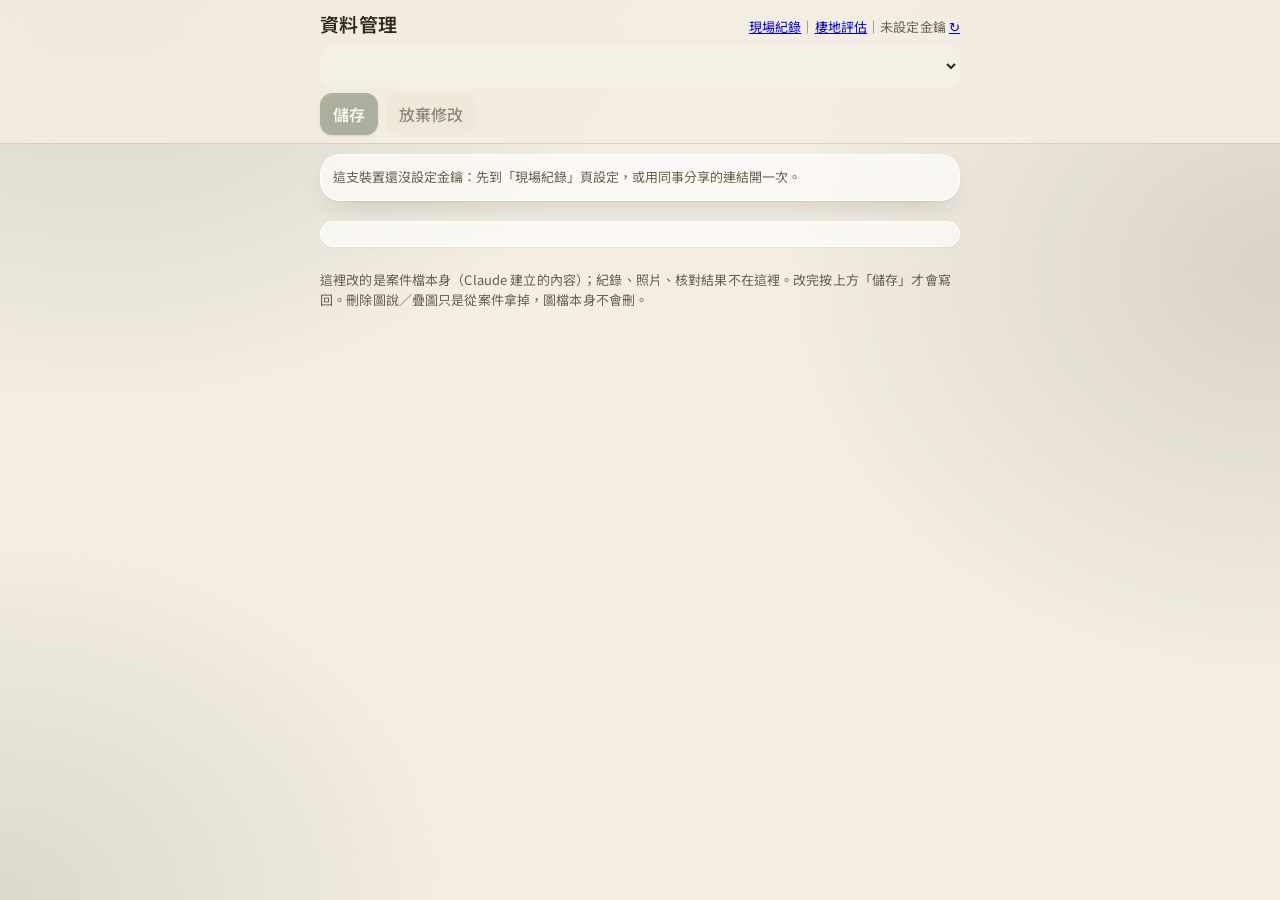
==== admin.html @ e6177ca2 "update admin.html Co-Authored-By: Claude Sonnet 5.5 <noreply@anthropic.com>" ====
<!doctype html>
<html lang="zh-Hant">
<head>
<meta charset="utf-8">
<meta name="viewport" content="width=device-width,initial-scale=1">
<link rel="icon" href="icon-field.png">
<title>資料管理</title>
<link rel="preconnect" href="https://fonts.googleapis.com"><link rel="preconnect" href="https://fonts.gstatic.com" crossorigin><link rel="stylesheet" href="https://fonts.googleapis.com/css2?family=Noto+Sans+TC:wght@400;500;600;700&display=swap">
<script src="shared.js"></script>
<style>
/* 資料管理（後台）：直接編輯案件檔 cases/<id>.json 裡 Claude 自動建立的內容（基本資料、核對清單、樁號、工區點、圖說、疊圖）。
   版面元件照抄 index.html，外觀由 shared.css 統一 */
body{margin:0;background:var(--bg);color:var(--fg);font-family:var(--font);font-size:16px;line-height:1.5}
[hidden]{display:none!important}
.pagehead{position:sticky;top:0;z-index:30;background:var(--bg);border-bottom:1px solid var(--line);padding:10px 16px 8px;display:flex;flex-direction:column;gap:6px}
.pagehead>*{width:100%;max-width:640px;margin-inline:auto;box-sizing:border-box}
.wrap{max-width:640px;margin:0 auto;padding:10px 16px 48px;display:flex;flex-direction:column;gap:10px}
h1{font-size:20px;margin:0;letter-spacing:.02em}
.top{display:flex;align-items:baseline;justify-content:space-between;gap:8px}
.status{font-size:13px;color:var(--muted)}
.panel{background:var(--surface);border:1px solid var(--line);border-radius:10px;padding:12px;display:flex;flex-direction:column;gap:10px}
.lbl{font-size:13px;color:var(--muted);display:block;margin-bottom:2px}
select,input[type=text],input[type=number],input[type=password],textarea{width:100%;box-sizing:border-box;font:inherit;color:var(--fg);background:var(--bg);border:1px solid var(--line);border-radius:8px;padding:7px 10px}
textarea{min-height:0;resize:vertical}
button{font:inherit;border-radius:8px;border:1px solid var(--line);background:var(--surface);color:var(--fg);padding:8px 12px;cursor:pointer}
button.primary{background:var(--accent);color:var(--accent-fg);border-color:var(--accent);font-weight:600}
button.danger{color:var(--danger)}
button:disabled{opacity:.5}
.mini{font-size:13px;padding:4px 9px}
.row{display:flex;gap:8px;align-items:center}.row>*{min-width:0}.grow{flex:1}
.tabs{display:flex;gap:6px;flex-wrap:wrap}
.tab{padding:5px 12px;font-size:14px;border-radius:999px}
.tab.on{background:var(--accent);color:var(--accent-fg);border-color:var(--accent);font-weight:600}
.hint{font-size:13px;color:var(--muted)}
.item{border:1px solid var(--hair);border-radius:12px;padding:8px;display:flex;flex-direction:column;gap:6px;background:var(--glass)}
.item.del{opacity:.45}
.item .row select{width:auto}
.f2{display:grid;grid-template-columns:1fr 1fr;gap:6px}
.kv{display:grid;grid-template-columns:5.5em 1fr;gap:6px 8px;align-items:center}
.kv label{font-size:14px;color:var(--muted)}
.mv{display:flex;gap:2px;margin-left:auto}.mv button{padding:2px 8px;font-size:13px}
.stk{display:grid;grid-template-columns:4.2em 7.5em 1fr auto;gap:4px 6px;align-items:center;font-size:14px}
.stk input{padding:4px 7px;font-size:14px}
.stk .h{font-size:12px;color:var(--muted)}
.dirty{color:var(--warn);font-weight:600}
#saveBar{display:flex;gap:8px;align-items:center}
</style>
<link rel="stylesheet" href="shared.css">
</head>
<body>
<div class="pagehead">
  <div class="top"><h1>資料管理</h1><span class="status"><a href="index.html">現場紀錄</a>｜<a href="habitat.html">棲地評估</a>｜<span id="conn">連線中…</span> <a href="#" id="reloadBtn">↻</a></span></div>
  <div class="row"><select id="caseSel" class="grow"></select></div>
  <div id="saveBar"><button type="button" class="primary" id="saveBtn" disabled>儲存</button><button type="button" id="undoBtn" disabled>放棄修改</button><span class="hint" id="saveMsg"></span></div>
</div>
<div class="wrap">
  <div class="panel" id="tokBox" hidden><span class="lbl">這支裝置還沒設定金鑰：先到「現場紀錄」頁設定，或用同事分享的連結開一次。</span></div>
  <div class="tabs" id="tabs"></div>
  <div class="panel" id="body"></div>
  <p class="hint">這裡改的是案件檔本身（Claude 建立的內容）；紀錄、照片、核對結果不在這裡。改完按上方「儲存」才會寫回。刪除圖說／疊圖只是從案件拿掉，圖檔本身不會刪。</p>
</div>
<script>
const $=id=>document.getElementById(id);
function lsGet(k){try{return localStorage.getItem(k)||""}catch(e){return ""}}
function lsSet(k,v){try{localStorage.setItem(k,v)}catch(e){}}
const el=(t,p={},...k)=>{const e=document.createElement(t);Object.assign(e,p);e.append(...k);return e};
const clone=o=>JSON.parse(JSON.stringify(o));

/* ---------- GitHub（同 index.html 的讀寫方式：讀最新＋sha，寫回時帶 sha） ---------- */
const GH_OWNER=/\.github\.io$/.test(location.hostname)?location.hostname.split(".")[0]:"tw0428";
const GH_API=`https://api.github.com/repos/${GH_OWNER}/eco-field-data/contents/`;
const ghToken=lsGet("gh-token");
async function gh(path,opt={}){
  const r=await fetch(GH_API+path.split("/").map(encodeURIComponent).join("/"),{cache:"no-store",...opt,
    headers:{Authorization:"Bearer "+ghToken,Accept:"application/vnd.github+json","X-GitHub-Api-Version":"2022-11-28",...(opt.headers||{})}});
  if(r.status===404)return null;if(!r.ok){const e=new Error("GitHub "+r.status);e.code=r.status;throw e}return r;
}
const b64e=s=>{const b=new TextEncoder().encode(s);let x="";for(let i=0;i<b.length;i+=0x8000)x+=String.fromCharCode(...b.subarray(i,i+0x8000));return btoa(x)};
const b64d=s=>new TextDecoder().decode(Uint8Array.from(atob(s.replace(/\n/g,"")),c=>c.charCodeAt(0)));
async function getJson(path){const r=await gh(path);if(!r)return {data:null,sha:null};const j=await r.json();return {data:JSON.parse(b64d(j.content)),sha:j.sha}}
async function putJson(path,data,sha){return gh(path,{method:"PUT",body:JSON.stringify({message:"admin "+path,content:b64e(JSON.stringify(data,null,1)),...(sha?{sha}:{})})})}

/* ---------- 狀態：cases＝全部案件（給選單與工區）；doc＝編輯中的副本；orig＝載入時的原樣（存檔時只寫有改的欄位） ---------- */
let cases=[],curCase="",doc=null,orig=null,tab=lsGet("eco-admin-tab")||"checks";
const KEYS=["name","group","zone","area","plan","planTab","stage","checks","stakes","sites","plans","overlays"];
const SHARED=["stakes","plans","overlays"]; // 多工區案：每份文件地圖內容相同
// 空字串、空陣列＝沒有（畫面打開某分頁會先建空陣列，不算修改）
const norm=v=>v==null||v===""||(Array.isArray(v)&&!v.length)?null:v;
const same=(a,b)=>JSON.stringify(norm(a))===JSON.stringify(norm(b));
const dirtyKeys=()=>doc?KEYS.filter(k=>!same(doc[k],orig[k])):[];
function markDirty(){const d=dirtyKeys();$("saveBtn").disabled=!d.length;$("undoBtn").disabled=!d.length;
  $("saveMsg").className=d.length?"hint dirty":"hint";$("saveMsg").textContent=d.length?"有未儲存的修改":""}
window.addEventListener("beforeunload",e=>{if(dirtyKeys().length){e.preventDefault();e.returnValue=""}});

async function loadCases(){
  $("conn").textContent="讀取中…";
  const r=await gh("cases");const list=r?await r.json():[];
  const all=await Promise.all(list.filter(f=>f.name.endsWith(".json")).map(async f=>{const {data}=await getJson("cases/"+f.name);return data?{...data,id:f.name.slice(0,-5)}:null}));
  cases=all.filter(Boolean).sort((a,b)=>(a.createdAt||0)-(b.createdAt||0));
  $("conn").textContent="已連線";
}
function fillSel(){
  const s=$("caseSel");s.innerHTML="";
  const live=cases.filter(c=>!c.trashedAt),tr=cases.filter(c=>c.trashedAt);
  live.forEach(c=>s.appendChild(el("option",{value:c.id,textContent:c.name||c.id})));
  if(tr.length){const g=el("optgroup",{label:"垃圾桶"});tr.forEach(c=>g.appendChild(el("option",{value:c.id,textContent:c.name||c.id})));s.appendChild(g)}
  if(!cases.some(c=>c.id===curCase))curCase=(cases.find(c=>c.id===lsGet("eco-case"))||live[0]||{}).id||"";
  s.value=curCase;
}
async function openCase(id){
  curCase=id;if(!id){doc=orig=null;render();return}
  $("conn").textContent="讀取中…";
  const {data}=await getJson("cases/"+id+".json");orig=clone(data||{});doc=clone(orig);
  const i=cases.findIndex(c=>c.id===id);if(i>=0)cases[i]={...orig,id};
  $("conn").textContent="已連線";render();markDirty();
}

/* ---------- 存檔：讀最新版；有改的欄位若在別處也被改過（手機App）就停下，避免互蓋 ---------- */
async function save(){
  const d=dirtyKeys();if(!d.length)return;
  const b=$("saveBtn");b.disabled=true;$("saveMsg").textContent="儲存中…";
  try{
    const {data:cur,sha}=await getJson("cases/"+curCase+".json");if(!cur)throw new Error("案件檔不見了");
    const clash=d.filter(k=>!same(cur[k],orig[k]));
    if(clash.length){$("saveMsg").className="hint dirty";$("saveMsg").textContent=`「${clash.map(lab).join("、")}」剛在別處被改過（可能是手機App）。先按「放棄修改」重新載入再改，避免蓋掉。`;b.disabled=false;return}
    const next={...cur};d.forEach(k=>{if(norm(doc[k])==null)delete next[k];else next[k]=doc[k]});
    await putJson("cases/"+curCase+".json",next,sha);
    // 同案其他工區：樁號、圖說、疊圖一起改（勾選時）
    const sync=$("syncChk")&&$("syncChk").checked?d.filter(k=>SHARED.includes(k)):[];
    let n=0;for(const m of mates().filter(c=>c.id!==curCase)){if(!sync.length)break;
      const {data:o,sha:s}=await getJson("cases/"+m.id+".json");if(!o)continue;const nx={...o};sync.forEach(k=>{nx[k]=doc[k]});await putJson("cases/"+m.id+".json",nx,s);n++}
    orig=clone(next);doc=clone(next);const i=cases.findIndex(c=>c.id===curCase);if(i>=0)cases[i]={...next,id:curCase};
    if(d.includes("name"))fillSel();
    render();markDirty();$("saveMsg").textContent="已儲存"+(n?`（同步 ${n} 個工區）`:"")+"。回現場紀錄按 ↻ 會看到。";
  }catch(e){$("saveMsg").className="hint dirty";$("saveMsg").textContent="儲存失敗（"+(e.code||e.message)+"），修改還在畫面上，再按一次。";b.disabled=false}
}
function mates(){const c=cases.find(x=>x.id===curCase);if(!c||!c.group)return [];return cases.filter(x=>x.group===c.group&&!x.trashedAt)}

/* ---------- 畫面 ---------- */
const TABS=[["basic","基本資料"],["checks","核對清單"],["stakes","樁號"],["sites","工區點"],["plans","圖說"],["overlays","疊圖"]];
const lab=k=>({name:"案名",group:"群組",zone:"工區",area:"地區",plan:"計畫編號",planTab:"總表分頁",stage:"階段",checks:"核對清單",stakes:"樁號",sites:"工區點",plans:"圖說",overlays:"疊圖"})[k]||k;
const PHASES=[["report","提審意見（設計階段核對）"],["design","設計意見（開工前／施工核對）"],["start","開工意見（施工核對）"],["propose","預計提出意見"],["improve","改善意見"]];
const STAGES=["","提報","設計","開工前","施工中","完工"];
const ABCD=[["","—"],["A","A 迴避"],["B","B 縮小"],["C","C 減輕"],["D","D 補償"]];
function render(){
  const t=$("tabs");t.innerHTML="";
  TABS.forEach(([k,l])=>{const n=doc&&Array.isArray(doc[k])?`（${doc[k].length}）`:"";
    const b=el("button",{type:"button",className:"tab"+(tab===k?" on":""),textContent:l+n});b.onclick=()=>{tab=k;lsSet("eco-admin-tab",k);render()};t.appendChild(b)});
  const B=$("body");B.innerHTML="";if(!doc){B.textContent="沒有案件";return}
  if(SHARED.includes(tab)&&mates().length>1){const w=el("label",{className:"hint"});const cb=el("input",{type:"checkbox",id:"syncChk",checked:lsGet("eco-admin-sync")!=="0"});
    cb.onchange=()=>lsSet("eco-admin-sync",cb.checked?"1":"0");w.append(cb,` 樁號、圖說、疊圖的修改同步到同案其他 ${mates().length-1} 個工區（各工區共用同一張地圖）`);B.appendChild(w)}
  ({basic,checks,stakes,sites,plans,overlays})[tab](B);
}
const inp=(v,on,ph="")=>{const i=el("input",{type:"text",value:v??"",placeholder:ph});i.oninput=()=>{on(i.value);markDirty()};return i};
const area=(v,on,ph="")=>{const t=el("textarea",{value:v??"",placeholder:ph,rows:2});const fit=()=>{t.style.height="auto";t.style.height=t.scrollHeight+2+"px"};t.oninput=()=>{on(t.value);fit();markDirty()};requestAnimationFrame(fit);return t};
const sel=(opts,v,on)=>{const s=el("select");opts.forEach(([k,l])=>s.appendChild(el("option",{value:k,textContent:l})));s.value=v||"";s.onchange=()=>{on(s.value);markDirty()};return s};
// 陣列項目共用的 ▲▼／刪除
function mvDel(arr,i,after){const w=el("span",{className:"mv"});
  const mk=(t,f,en=true)=>{const b=el("button",{type:"button",textContent:t,disabled:!en});b.onclick=()=>{f();markDirty();render()};w.appendChild(b)};
  mk("▲",()=>{[arr[i-1],arr[i]]=[arr[i],arr[i-1]]},i>0);mk("▼",()=>{[arr[i+1],arr[i]]=[arr[i],arr[i+1]]},i<arr.length-1);
  const d=el("button",{type:"button",className:"danger",textContent:"刪除"});
  d.onclick=()=>{if(d.dataset.a!=="1"){d.dataset.a="1";d.textContent="再按一次";setTimeout(()=>{d.dataset.a="";d.textContent="刪除"},3000);return}arr.splice(i,1);if(after)after();markDirty();render()};
  w.appendChild(d);return w}

function basic(B){
  const g=el("div",{className:"kv"});
  [["name","案名"],["group","群組（工程全名）"],["zone","工區"],["area","地區"],["plan","計畫編號"],["planTab","總表分頁"]].forEach(([k,l])=>{g.append(el("label",{textContent:l}),inp(doc[k],v=>{doc[k]=v.trim()?v:undefined}))});
  g.append(el("label",{textContent:"階段"}),sel(STAGES.map(s=>[s,s||"（未設定）"]),doc.stage,v=>{doc.stage=v||undefined}));
  B.append(g,el("p",{className:"hint",textContent:"多工區案：「群組」相同的會合併成一案，「工區」是切換鈕上的名稱。改案名請保留「（工區X）」結尾。"}));
}
function checks(B){
  const a=doc.checks=doc.checks||[];
  const groups=[...new Set(a.map(i=>i.group).filter(Boolean))],dl=el("datalist",{id:"grpList"});groups.forEach(g=>dl.appendChild(el("option",{value:g})));B.appendChild(dl);
  B.appendChild(el("p",{className:"hint",textContent:"分類可直接打新名稱；同名的會排在一起（依第一次出現的位置）。階段決定在App哪個階段出現。"}));
  a.forEach((it,i)=>{const c=el("div",{className:"item"});
    const r1=el("div",{className:"row"});
    r1.append(sel(PHASES,it.phase,v=>{it.phase=v}),sel(ABCD,it.abcd,v=>{it.abcd=v}),mvDel(a,i));
    const g=inp(it.group,v=>{if(v.trim())it.group=v.trim();else delete it.group},"分類（空白＝其他）");g.setAttribute("list","grpList");
    const f2=el("div",{className:"f2"});f2.append(inp(it.stake,v=>{it.stake=v},"樁號"),inp(it.src,v=>{it.src=v},"來源（例：開工表11-3）"));
    c.append(r1,g,area(it.text,v=>{it.text=v},"內容"),f2);
    if(it.fig!=null)c.append(inp(it.fig,v=>{it.fig=v},"圖面現況"));
    B.appendChild(c)});
  const ad=el("button",{type:"button",textContent:"＋新增一項"});
  ad.onclick=()=>{a.push({id:"u"+Date.now().toString(36),abcd:"",text:"",stake:"",src:"",phase:(a[a.length-1]||{}).phase||"design",...(groups.length?{group:(a[a.length-1]||{}).group}:{})});markDirty();render();
    requestAnimationFrame(()=>{const t=[...B.querySelectorAll("textarea")].pop();if(t){t.scrollIntoView({block:"center"});t.focus()}})};
  B.appendChild(ad);
}
function stakes(B){
  const a=doc.stakes=doc.stakes||[];
  B.appendChild(el("p",{className:"hint",textContent:"座標與樁號數值由設計圖算出，這裡只改路線名與註記（構造物名稱），或刪掉不要的點。"}));
  const g=el("div",{className:"stk"});["路線","樁號","註記",""].forEach(h=>g.appendChild(el("span",{className:"h",textContent:h})));
  a.forEach((s,i)=>{const d=el("button",{type:"button",className:"mini danger",textContent:"✕"});
    d.onclick=()=>{a.splice(i,1);markDirty();render()};
    g.append(inp(s.r,v=>{if(v.trim())s.r=v.trim();else delete s.r}),el("span",{textContent:s.label||s.st}),inp(s.note,v=>{s.note=v}),d)});
  B.appendChild(g);
}
function sites(B){
  const a=doc.sites=doc.sites||[];if(!a.length){B.appendChild(el("p",{className:"hint",textContent:"這案沒有工區點（沒有樁號的工程才用）。"}));return}
  a.forEach((s,i)=>{const c=el("div",{className:"item"});
    c.append(el("div",{className:"row"},inp(s.label,v=>{s.label=v},"名稱"),mvDel(a,i)),inp(s.note,v=>{s.note=v},"註記"),
      area((s.parts||[]).join("、"),v=>{s.parts=v.split(/[、\n]/).map(x=>x.trim()).filter(Boolean)},"樁號欄下拉的構造物，用「、」隔開"));
    B.appendChild(c)});
}
function plans(B){
  const a=doc.plans=doc.plans||[];if(!a.length){B.appendChild(el("p",{className:"hint",textContent:"沒有圖說。"}));return}
  a.forEach((p,i)=>{const c=el("div",{className:"item"});c.append(el("div",{className:"row"},inp(p.title,v=>{p.title=v},"標題"),mvDel(a,i)));B.appendChild(c)});
}
function overlays(B){
  const a=doc.overlays=doc.overlays||[];if(!a.length){B.appendChild(el("p",{className:"hint",textContent:"沒有疊圖。"}));return}
  a.forEach((p,i)=>{const c=el("div",{className:"item"});c.append(el("div",{className:"row"},inp(p.title,v=>{p.title=v},"標題"),mvDel(a,i)));B.appendChild(c)});
}

/* ---------- 啟動 ---------- */
$("caseSel").onchange=async e=>{if(dirtyKeys().length&&!confirm("這案有未儲存的修改，要放棄嗎？")){e.target.value=curCase;return}await openCase(e.target.value)};
$("saveBtn").onclick=save;
$("undoBtn").onclick=()=>{if(confirm("放棄這案所有未儲存的修改？"))openCase(curCase)};
$("reloadBtn").onclick=async e=>{e.preventDefault();if(dirtyKeys().length&&!confirm("有未儲存的修改，重新載入會放棄，確定？"))return;if(await appUpd()){location.reload();return}start()};
async function start(){
  if(!ghToken){$("tokBox").hidden=false;$("conn").textContent="未設定金鑰";return}
  try{await loadCases();fillSel();if(!$("caseSel").classList.contains("wsrc"))$("caseSel").after(wrapSelect($("caseSel"),1));await openCase(curCase)}
  catch(e){$("conn").textContent="讀取失敗（"+(e.code||e.message)+"）"}
}
let started=false;document.addEventListener("DOMContentLoaded",()=>{if(!started){started=true;start()}});
</script>
</body>
</html>
---- shared.css ----
/* 現場紀錄(index.html)與棲地評估(habitat.html)共用的外觀：兩頁都只引用這一份，改這裡兩頁一起變。
   頁面各自的版面（欄位、卡片內容排列）留在各自的檔案裡。 */
:root{--eco-ver:"370711ca0e"} /* 版本章：deploy.ps1 依內容自動更新，不要手改（↻ 靠它判斷有沒有新版） */

/* ===== 設計變數（唯一一份）：色票取自大地色系；階段色 提報＝灰藍青、設計＝赤陶褐、施工＝苔綠 ===== */
:root{
  --font:"Noto Sans TC","PingFang TC","Microsoft JhengHei",system-ui,sans-serif;
  --mono:ui-monospace,"SFMono-Regular",Consolas,monospace;
  --bg:#f3ede3;--surface:#fdfbf7;--fg:#2d291d;--muted:#675f4f;--line:#d9d0c0;
  --accent:#657359;--accent-fg:#ffffff;--haze:#d7c9be;
  --field:#f5f0e6;--tone:#ebe3d4;--hair:rgba(45,41,29,.14);
  --warn:#9a5b12;--warn-soft:#f6ead8;--danger:#a33a2c;--good:#5f7551;--mid:#9e8d3d;
  --stg-a:#40798c;--stg-b:#8a5640;--stg-c:var(--accent);
  --r-ctl:12px;--r-card:20px;--r-sheet:26px;
  --glass:rgba(255,255,255,.66);--glass-edge:rgba(255,255,255,.8);
  --sh1:0 1px 2px rgba(18,36,28,.10),0 0 0 .5px rgba(18,36,28,.04);--sh2:0 8px 28px rgba(18,36,28,.22);
  --sh-card:0 1px 2px rgba(45,41,29,.06),0 12px 30px -14px rgba(45,41,29,.28)}
@media (prefers-color-scheme: dark){:root:not([data-theme="light"]){--bg:#1a1812;--surface:#25221a;--fg:#ece4d6;--muted:#aaa28f;--line:#3d382b;--accent:#9fb08f;--accent-fg:#0f1712;--field:#1c1a14;--tone:#37332a;--haze:#2b3022;--hair:rgba(255,255,255,.10);--warn:#e2a95a;--warn-soft:#3a2e1d;--danger:#ec8576;--good:#6fb592;--mid:#d8c65a;--stg-a:#86b3c2;--stg-b:#d09a84;--glass:rgba(44,40,30,.78);--glass-edge:rgba(255,255,255,.10);--sh1:0 1px 2px rgba(0,0,0,.45);--sh2:0 8px 28px rgba(0,0,0,.6);--sh-card:0 1px 2px rgba(0,0,0,.5),0 12px 30px -14px rgba(0,0,0,.7);color-scheme:dark}}
:root[data-theme="dark"]{--bg:#1a1812;--surface:#25221a;--fg:#ece4d6;--muted:#aaa28f;--line:#3d382b;--accent:#9fb08f;--accent-fg:#0f1712;--field:#1c1a14;--tone:#37332a;--haze:#2b3022;--hair:rgba(255,255,255,.10);--warn:#e2a95a;--warn-soft:#3a2e1d;--danger:#ec8576;--good:#6fb592;--mid:#d8c65a;--stg-a:#86b3c2;--stg-b:#d09a84;--glass:rgba(44,40,30,.78);--glass-edge:rgba(255,255,255,.10);--sh1:0 1px 2px rgba(0,0,0,.45);--sh2:0 8px 28px rgba(0,0,0,.6);--sh-card:0 1px 2px rgba(0,0,0,.5),0 12px 30px -14px rgba(0,0,0,.7);color-scheme:dark}
/* 在 body 上才算：頁面主色（--accent，提報藍／設計褐／野溪藍／坡地棕）一換，淡底跟著換；
   棲地評估舊名稱（--card --ink --mute --acc …）也從這裡對應到新名稱，所以那頁換主色只要改 --accent */
body{--soft:color-mix(in srgb,var(--accent) 13%,var(--surface));
  --card:var(--surface);--ink:var(--fg);--mute:var(--muted);--acc:var(--accent);--accfg:var(--accent-fg);--accbg:var(--soft);--warnbg:var(--warn-soft);--bad:var(--danger)}

/* ===== 線條圖示（<i class="ic ic-名稱">，顏色吃文字色） ===== */
.ic{display:inline-block;width:1.12em;height:1.12em;vertical-align:-.2em;margin-right:.32em;background:currentColor;-webkit-mask:var(--i) center/contain no-repeat;mask:var(--i) center/contain no-repeat;flex:none}
.ic:only-child{margin-right:0}
.ic-cam{--i:url("data:image/svg+xml,<svg xmlns='http://www.w3.org/2000/svg' viewBox='0 0 24 24' fill='none' stroke='black' stroke-width='2' stroke-linecap='round' stroke-linejoin='round'><path d='M14.5 4h-5L7 7H4a2 2 0 0 0-2 2v9a2 2 0 0 0 2 2h16a2 2 0 0 0 2-2V9a2 2 0 0 0-2-2h-3z'/><circle cx='12' cy='13' r='3.2'/></svg>")}
.ic-pin{--i:url("data:image/svg+xml,<svg xmlns='http://www.w3.org/2000/svg' viewBox='0 0 24 24' fill='none' stroke='black' stroke-width='2' stroke-linecap='round' stroke-linejoin='round'><path d='M20 10c0 6-8 12-8 12s-8-6-8-12a8 8 0 0 1 16 0z'/><circle cx='12' cy='10' r='3'/></svg>")}
.ic-file{--i:url("data:image/svg+xml,<svg xmlns='http://www.w3.org/2000/svg' viewBox='0 0 24 24' fill='none' stroke='black' stroke-width='2' stroke-linecap='round' stroke-linejoin='round'><path d='M14.5 2H6a2 2 0 0 0-2 2v16a2 2 0 0 0 2 2h12a2 2 0 0 0 2-2V7.5z'/><path d='M14 2v6h6M8 13h8M8 17h8'/></svg>")}
.ic-up{--i:url("data:image/svg+xml,<svg xmlns='http://www.w3.org/2000/svg' viewBox='0 0 24 24' fill='none' stroke='black' stroke-width='2' stroke-linecap='round' stroke-linejoin='round'><path d='M21 15v4a2 2 0 0 1-2 2H5a2 2 0 0 1-2-2v-4'/><path d='M17 8l-5-5-5 5M12 3v12'/></svg>")}
.ic-down{--i:url("data:image/svg+xml,<svg xmlns='http://www.w3.org/2000/svg' viewBox='0 0 24 24' fill='none' stroke='black' stroke-width='2' stroke-linecap='round' stroke-linejoin='round'><path d='M21 15v4a2 2 0 0 1-2 2H5a2 2 0 0 1-2-2v-4'/><path d='M7 10l5 5 5-5M12 15V3'/></svg>")}
.ic-img{--i:url("data:image/svg+xml,<svg xmlns='http://www.w3.org/2000/svg' viewBox='0 0 24 24' fill='none' stroke='black' stroke-width='2' stroke-linecap='round' stroke-linejoin='round'><rect x='3' y='3' width='18' height='18' rx='2'/><circle cx='9' cy='9' r='2'/><path d='M21 15l-3.1-3.1a2 2 0 0 0-2.8 0L6 21'/></svg>")}
.ic-layers{--i:url("data:image/svg+xml,<svg xmlns='http://www.w3.org/2000/svg' viewBox='0 0 24 24' fill='none' stroke='black' stroke-width='2' stroke-linecap='round' stroke-linejoin='round'><path d='M12 2l10 5-10 5L2 7z'/><path d='M2 17l10 5 10-5M2 12l10 5 10-5'/></svg>")}
.ic-search{--i:url("data:image/svg+xml,<svg xmlns='http://www.w3.org/2000/svg' viewBox='0 0 24 24' fill='none' stroke='black' stroke-width='2' stroke-linecap='round' stroke-linejoin='round'><circle cx='11' cy='11' r='7.5'/><path d='M21 21l-4.3-4.3'/></svg>")}
.ic-save{--i:url("data:image/svg+xml,<svg xmlns='http://www.w3.org/2000/svg' viewBox='0 0 24 24' fill='none' stroke='black' stroke-width='2' stroke-linecap='round' stroke-linejoin='round'><path d='M19 21H5a2 2 0 0 1-2-2V5a2 2 0 0 1 2-2h11l5 5v11a2 2 0 0 1-2 2z'/><path d='M17 21v-8H7v8M7 3v5h8'/></svg>")}
.ic-check{--i:url("data:image/svg+xml,<svg xmlns='http://www.w3.org/2000/svg' viewBox='0 0 24 24' fill='none' stroke='black' stroke-width='2.6' stroke-linecap='round' stroke-linejoin='round'><path d='M20 6L9 17l-5-5'/></svg>")}
.ic-star{--i:url("data:image/svg+xml,<svg xmlns='http://www.w3.org/2000/svg' viewBox='0 0 24 24' fill='none' stroke='black' stroke-width='2' stroke-linecap='round' stroke-linejoin='round'><path d='M12 2.5l3 6.3 6.9.9-5 4.8 1.2 6.9L12 18l-6.1 3.4 1.2-6.9-5-4.8 6.9-.9z'/></svg>")}
.ic-starf{--i:url("data:image/svg+xml,<svg xmlns='http://www.w3.org/2000/svg' viewBox='0 0 24 24' fill='black' stroke='black' stroke-width='2' stroke-linecap='round' stroke-linejoin='round'><path d='M12 2.5l3 6.3 6.9.9-5 4.8 1.2 6.9L12 18l-6.1 3.4 1.2-6.9-5-4.8 6.9-.9z'/></svg>")}
.ic-trash{--i:url("data:image/svg+xml,<svg xmlns='http://www.w3.org/2000/svg' viewBox='0 0 24 24' fill='none' stroke='black' stroke-width='2' stroke-linecap='round' stroke-linejoin='round'><path d='M3 6h18M8 6V4a2 2 0 0 1 2-2h4a2 2 0 0 1 2 2v2M19 6l-1 14a2 2 0 0 1-2 2H8a2 2 0 0 1-2-2L5 6M10 11v6M14 11v6'/></svg>")}

/* ===== 自訂下拉（選項會換行；選單浮在畫面上不被容器裁掉）===== */
.wsel{position:relative}.wsel[hidden]{display:none}.subrow .wsel{width:auto;flex:none;max-width:100%}.subrow .wsel-btn{width:auto;max-width:100%}
.wsel-btn{width:100%;text-align:left;white-space:normal;line-height:1.4;padding:8px 30px 8px 10px;position:relative;font:inherit;color:var(--fg);background:var(--bg);border:1px solid var(--line);border-radius:8px;cursor:pointer}
.wsel-btn::after{content:"▾";position:absolute;right:10px;top:50%;transform:translateY(-50%);color:var(--muted)}
.wsel-btn.ph{color:var(--muted)}
.wsel-pop{position:fixed;z-index:70;box-sizing:border-box;overflow:auto;background:var(--surface);border:1px solid var(--line);border-radius:10px;box-shadow:0 8px 28px rgba(0,0,0,.28);padding:4px}
.wsel-grp{font-size:12px;color:var(--muted);padding:8px 10px 2px}
.wsel-it{padding:9px 10px;border-radius:6px;line-height:1.4;cursor:pointer;white-space:normal;word-break:break-word}
.wsel-it:hover{background:var(--soft)}.wsel-it.on{background:var(--soft);color:var(--accent);font-weight:600}
.wsrc{display:none!important}.subrow .wsel-btn{padding:5px 28px 5px 10px}
.wsel-btn.on{border-color:var(--accent);border-width:2px;font-weight:600}.wsel-btn.unf{border:2px solid var(--warn)}
.res .wsel{width:auto;flex:none}.res .wsel-btn{width:auto}

/* ===== 案件挑選器、工區切換列 ===== */
.pickbtn{text-align:left;white-space:nowrap;overflow:hidden;text-overflow:ellipsis;min-width:0}
.pickbtn::after{content:" ▾";color:var(--muted)}
.picker{position:fixed;inset:0;z-index:60;background:var(--bg);display:flex;flex-direction:column;padding:calc(10px + env(safe-area-inset-top,0px)) 16px 16px}
.picker .pkh{display:flex;gap:8px;margin-bottom:8px}
.picker .pkh input{flex:1}
.picker ul{list-style:none;margin:0;padding:0;overflow:auto;flex:1}
.picker li{padding:11px 4px;border-bottom:1px solid var(--line);white-space:nowrap;overflow:hidden;text-overflow:ellipsis;font-size:15px;cursor:pointer}
/* 案件選單：長名中間省略（保留結尾工區編號）、右側釘選鈕、分組切換 */
.pickbtn{white-space:normal;display:-webkit-box;-webkit-box-orient:vertical;-webkit-line-clamp:2;line-height:1.3;font-size:15px;padding-top:6px;padding-bottom:6px}
.nc{flex:none;font-size:12px;color:var(--muted,var(--mute));margin-left:4px}
.nh{flex:0 1 auto;min-width:0;overflow:hidden;text-overflow:ellipsis;white-space:nowrap}.nt{flex:none;white-space:nowrap}
.picker li:not(.grp){display:flex;align-items:center;gap:6px;padding:4px 0 4px 4px}
.pkname{flex:1;min-width:0;display:flex;padding:7px 0}
.picker .pin{flex:none;border:0;background:none;font-size:18px;padding:6px 10px;color:var(--muted,var(--mute));cursor:pointer}
.pkmode{display:flex;align-items:center;gap:8px;margin-bottom:6px;font-size:13px;color:var(--muted,var(--mute))}
.picker li.on{color:var(--accent);font-weight:600}
.picker .grp{font-size:12px;color:var(--muted);padding:8px 4px 2px;border:0;cursor:default}
.picker li.pkadd{display:flex;gap:6px;align-items:center;margin:6px 0 4px;padding:10px 12px;border:1.5px dashed var(--accent,var(--acc));border-radius:10px;color:var(--accent,var(--acc));font-weight:600;background:var(--soft,var(--accbg));cursor:pointer}
.picker li.pkadd input{flex:1;min-width:0;font-size:16px}.picker li.pkadd button{white-space:nowrap;padding:6px 10px}
.picker .trash{color:var(--danger,var(--bad));display:flex;align-items:center;font-size:13px;font-weight:600;white-space:nowrap}
.picker .trash.armed{background:var(--danger,var(--bad));color:#fff;border-radius:6px;padding:6px 8px}
.picker li.arming{background:var(--warn-soft,var(--warnbg))}
.picker li.trashgrp{cursor:pointer;color:var(--danger,var(--bad));margin-top:10px}
.picker li.trashed .pkname{opacity:.6}.picker li.trashed .restore{flex:none;font-size:13px;padding:4px 12px;margin-right:4px}
@media (pointer:fine){.picker{inset:5vh auto auto 50%;transform:translateX(-50%);width:min(560px,94vw);height:88vh;border:1px solid var(--line);border-radius:12px;box-shadow:0 10px 40px rgba(0,0,0,.3);padding-top:12px}}
.zonebar{display:flex;gap:6px;flex-wrap:wrap;margin:6px 0 2px}
.zonebar button{border:1px solid var(--line);background:var(--surface,var(--card));color:inherit;border-radius:999px;padding:5px 14px;font-size:14px;cursor:pointer}
.zonebar button[aria-pressed="true"]{background:var(--accent,var(--acc));color:var(--accent-fg,var(--accfg));border-color:var(--accent,var(--acc));font-weight:600}

/* ===== 動效 ===== */
button,.chip,.seg button,.fab,.photobtns label,.zonebar button{transition:transform .08s ease,background-color .15s ease,border-color .15s ease,box-shadow .15s ease}
button:not(:disabled):active,.fab:active,.photobtns label:active{transform:scale(.96)}
@keyframes vfade{from{opacity:0}to{opacity:1}}
@keyframes vup{from{transform:translateY(24px);opacity:0}to{transform:none;opacity:1}}
@keyframes vpop{from{transform:scale(.97);opacity:0}to{transform:none;opacity:1}}
.sheet{animation:vfade .18s ease}.sheetbody{animation:vup .22s cubic-bezier(.2,.8,.3,1)}
#recView:not([hidden]),.viewer:not([hidden]){animation:vfade .16s ease}
.picker:not([hidden]){animation:vfade .14s ease}.wsel-pop{animation:vpop .14s ease}
@media (prefers-reduced-motion:reduce){*,*::before,*::after{animation-duration:.01ms!important;transition-duration:.01ms!important}}

/* ===== 元件外觀（先後順序有意義，後面的蓋掉前面的） ===== */
select,input[type=text],input[type=number],input[type=date],input[type=password],textarea{border-radius:var(--r-ctl);border-color:color-mix(in srgb,var(--line) 70%,var(--fg))}
select:focus,input[type=text]:focus,input[type=number]:focus,input[type=date]:focus,input[type=password]:focus,textarea:focus{outline:0;border-color:var(--accent);box-shadow:0 0 0 3px color-mix(in srgb,var(--accent) 24%,transparent)}
button{border-radius:var(--r-ctl);border-color:color-mix(in srgb,var(--line) 70%,var(--fg));box-shadow:var(--sh1)}
button.danger{background:transparent;color:var(--danger);border-color:color-mix(in srgb,var(--danger) 45%,var(--line));box-shadow:none}
.seg button,.chip,.zonebar button,.mini{box-shadow:none}
.tab.on{box-shadow:0 1px 2px rgba(0,0,0,.2)}
.sheetbody,.picker,.wsel-pop{box-shadow:var(--sh2)}
.picker .pin .ic-starf{color:#d4961a}.picker .pin .ic{width:1.3em;height:1.3em}
.fab .ic{width:28px;height:28px}.wall a .zoom .ic{width:16px;height:16px;vertical-align:middle}
/* 淡灰底、少框線 */
.panel,.card,.rec,.chkgrp,.chk{border-color:var(--hair)}
select,input[type=text],input[type=number],input[type=date],input[type=password],textarea,.wsel-btn{background:var(--field);border-color:transparent}
select:focus,input[type=text]:focus,input[type=number]:focus,input[type=date]:focus,input[type=password]:focus,textarea:focus{background:var(--surface)}
button{background:var(--tone);border-color:transparent;box-shadow:none}
button.primary{box-shadow:none}
button.act.primary{background:var(--accent);box-shadow:none}
button.danger{background:transparent;border-color:transparent}
button.act{border-radius:var(--r-ctl);background:var(--tone);border-color:transparent;box-shadow:none}
button.act.danger{background:transparent;border-color:color-mix(in srgb,var(--danger) 45%,var(--line))}
.thumb button{background:var(--surface)}
.chip,.tab,.zonebar button{background:var(--tone);border-color:transparent}
.chip[aria-pressed="true"]{box-shadow:none}
.seg{border-color:var(--hair);background:var(--tone)}.seg button{background:transparent}
.chkgrp{background:var(--soft);padding:0 6px 6px;box-shadow:var(--sh1)}
.chkgroup{background:transparent;color:var(--accent);border-radius:0;border-bottom:1px solid var(--hair);margin:0 0 4px;padding:7px 4px 5px}
.chkgroup:has(.mv) button{color:var(--accent)}
.pagehead,header{box-shadow:none}
/* 字級粗細、圓角、頁首 */
body{font-variant-numeric:tabular-nums;-webkit-font-smoothing:antialiased}
h1{font-size:19px;font-weight:600;letter-spacing:.02em}
.panel h2,.card h3,.sectionhead h2{font-size:15px;font-weight:600;letter-spacing:.02em}
.pagehead,header{background:color-mix(in srgb,var(--bg) 90%,transparent);-webkit-backdrop-filter:saturate(1.5) blur(14px);backdrop-filter:saturate(1.5) blur(14px);border-bottom:1px solid var(--hair)}
button{font-weight:500}
button.primary,button.act.primary{font-weight:600;box-shadow:inset 0 1px 0 rgba(255,255,255,.14),0 1px 2px rgba(0,0,0,.22)}
.chip,.tab,.zonebar button{font-weight:500}
.pill,.badge{font-weight:600;letter-spacing:.02em}
.status,.hint,.mut,.meta{letter-spacing:.01em}
/* 毛玻璃卡片、柔霧背景 */
body::before{content:"";position:fixed;inset:0;z-index:-1;pointer-events:none;background:
  radial-gradient(60vmax 50vmax at 8% -5%,color-mix(in srgb,var(--accent) 22%,transparent),transparent 70%),
  radial-gradient(55vmax 45vmax at 100% 30%,color-mix(in srgb,var(--accent) 12%,var(--haze) 30%),transparent 70%),
  radial-gradient(50vmax 40vmax at 0% 100%,color-mix(in srgb,var(--accent) 16%,transparent),transparent 70%)}
@media (prefers-color-scheme: dark){:root:not([data-theme="light"]) body::before{opacity:.5}}:root[data-theme="dark"] body::before{opacity:.5}
.panel,.card,.rec{background:var(--glass);border:1px solid var(--glass-edge);border-radius:var(--r-card);box-shadow:var(--sh-card)}
.panel,.card{-webkit-backdrop-filter:blur(18px) saturate(1.4);backdrop-filter:blur(18px) saturate(1.4)} /* 長列表的紀錄卡不加模糊，避免手機捲動變卡 */
.rec.stg-a,.rec.stg-b,.rec.stg-c{border-left-width:4px}
.chkgrp{border-radius:var(--r-card)}.chk{border-radius:14px}
.sheetbody{background:color-mix(in srgb,var(--bg) 88%,transparent);-webkit-backdrop-filter:blur(26px) saturate(1.4);backdrop-filter:blur(26px) saturate(1.4);border-radius:var(--r-sheet) var(--r-sheet) 0 0}
.fab{box-shadow:0 8px 22px -4px color-mix(in srgb,var(--accent) 55%,transparent),inset 0 1px 0 rgba(255,255,255,.25)}
button,.tab,.chip,.photobtns label{transition:transform .22s cubic-bezier(.34,1.56,.64,1),background-color .15s ease,border-color .15s ease,box-shadow .2s ease}
button:not(:disabled):active,.photobtns label:active,.fab:active{transform:scale(.94)}
@media (hover:hover) and (pointer:fine){.panel,.card,.rec{transition:transform .2s ease,box-shadow .2s ease}.rec:hover,.panel:hover,.card:hover{transform:translateY(-1px);box-shadow:0 1px 2px rgba(45,41,29,.08),0 16px 36px -14px rgba(45,41,29,.34)}}
@keyframes vpopc{0%{transform:scale(.92)}60%{transform:scale(1.05)}100%{transform:none}}
.chip[aria-pressed="true"],.tab.on{animation:vpopc .28s ease}
/* 置頂區內所有子元素（含工區切換列）置中在 640px 內容欄；棲地評估主區同寬 */
.pagehead>.zonebar,header>.zonebar{width:100%;max-width:640px;margin:6px auto 2px;box-sizing:border-box}
main{max-width:672px}
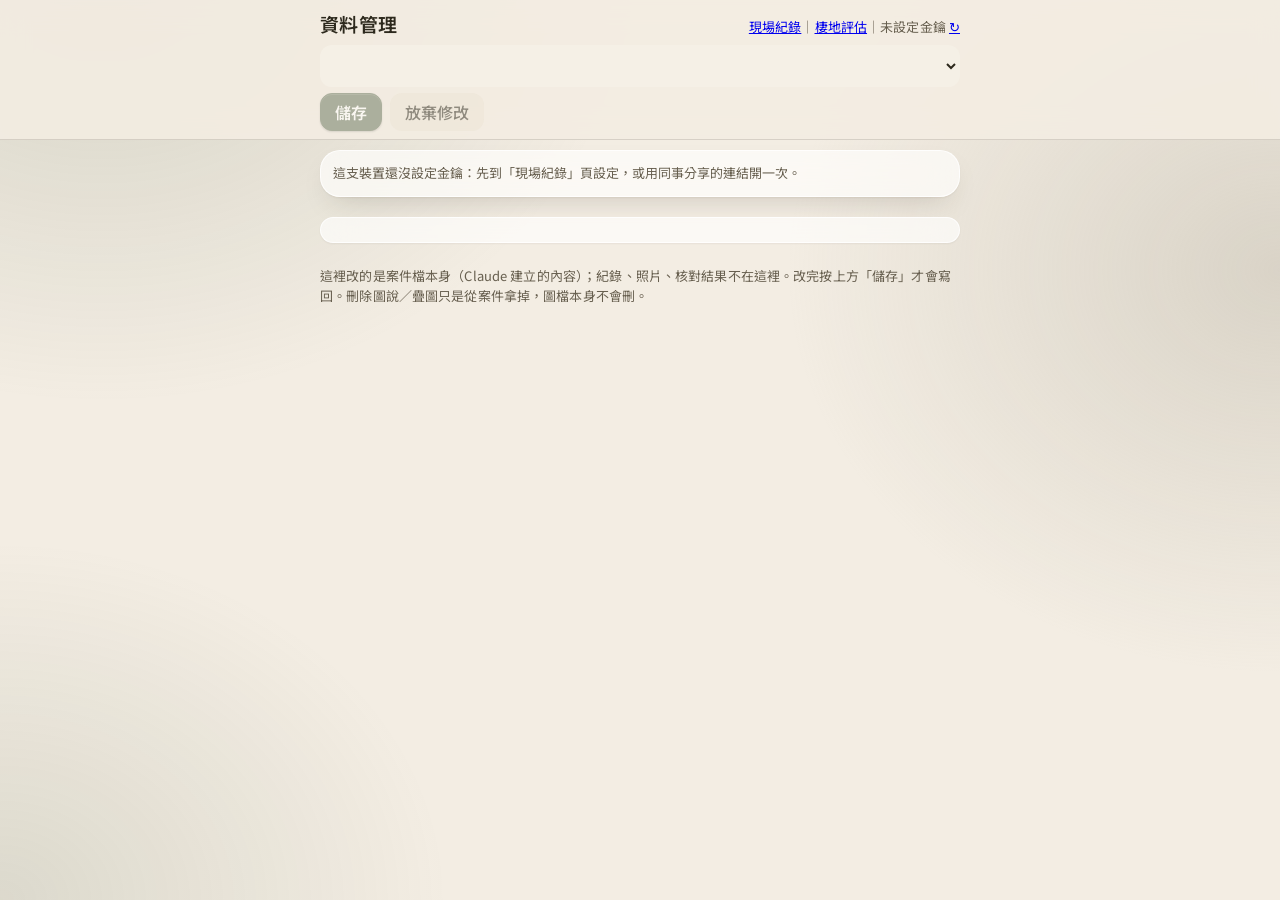
==== commit c3fd8a4e: "update admin.html Co-Authored-By: Claude Sonnet 5.5 <noreply@anthropic.com>" ====
--- a/admin.html
+++ b/admin.html
@@ -43,7 +43,9 @@
 .stk input{padding:4px 7px;font-size:14px}
 .stk .h{font-size:12px;color:var(--muted)}
 .dirty{color:var(--warn);font-weight:600}
-#saveBar{display:flex;gap:8px;align-items:center}
+#saveBar{display:flex;gap:8px;align-items:center}#saveBar button{flex:none;white-space:nowrap;padding:6px 14px}#saveBar .hint{flex:1;min-width:0;line-height:1.35}
+.item .row{flex-wrap:wrap}.item .row select:first-child{flex:1;min-width:9em}.item .row select:nth-child(2){flex:none;width:6.5em}
+.mv button{white-space:nowrap}
 </style>
 <link rel="stylesheet" href="shared.css">
 </head>
@@ -139,7 +141,7 @@
 /* ---------- 畫面 ---------- */
 const TABS=[["basic","基本資料"],["checks","核對清單"],["stakes","樁號"],["sites","工區點"],["plans","圖說"],["overlays","疊圖"]];
 const lab=k=>({name:"案名",group:"群組",zone:"工區",area:"地區",plan:"計畫編號",planTab:"總表分頁",stage:"階段",checks:"核對清單",stakes:"樁號",sites:"工區點",plans:"圖說",overlays:"疊圖"})[k]||k;
-const PHASES=[["report","提審意見（設計階段核對）"],["design","設計意見（開工前／施工核對）"],["start","開工意見（施工核對）"],["propose","預計提出意見"],["improve","改善意見"]];
+const PHASES=[["report","提審意見"],["design","設計意見"],["start","開工意見"],["propose","預計提出意見"],["improve","改善意見"]];
 const STAGES=["","提報","設計","開工前","施工中","完工"];
 const ABCD=[["","—"],["A","A 迴避"],["B","B 縮小"],["C","C 減輕"],["D","D 補償"]];
 function render(){
@@ -171,7 +173,7 @@
 function checks(B){
   const a=doc.checks=doc.checks||[];
   const groups=[...new Set(a.map(i=>i.group).filter(Boolean))],dl=el("datalist",{id:"grpList"});groups.forEach(g=>dl.appendChild(el("option",{value:g})));B.appendChild(dl);
-  B.appendChild(el("p",{className:"hint",textContent:"分類可直接打新名稱；同名的會排在一起（依第一次出現的位置）。階段決定在App哪個階段出現。"}));
+  B.appendChild(el("p",{className:"hint",textContent:"分類可直接打新名稱，同名的排在一起。意見來源決定在App哪個階段出現：提審意見→設計；設計意見→開工前、施工中、完工；開工意見→施工中、完工；預計提出意見→設計；改善意見→施工中、完工。"}));
   a.forEach((it,i)=>{const c=el("div",{className:"item"});
     const r1=el("div",{className:"row"});
     r1.append(sel(PHASES,it.phase,v=>{it.phase=v}),sel(ABCD,it.abcd,v=>{it.abcd=v}),mvDel(a,i));
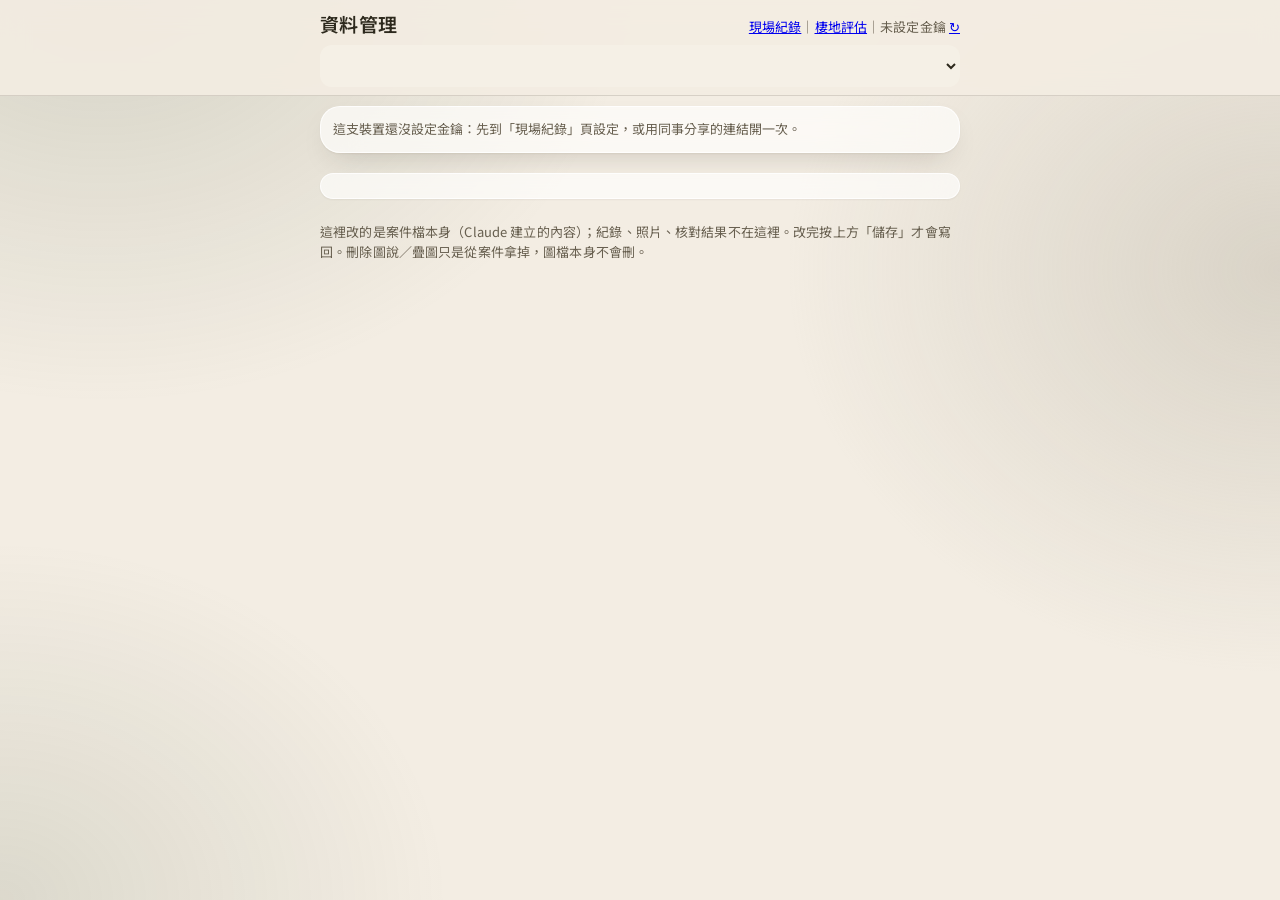
==== commit e8f2bbe8: "update admin.html Co-Authored-By: Claude Sonnet 5.5 <noreply@anthropic.com>" ====
--- a/admin.html
+++ b/admin.html
@@ -53,7 +53,7 @@
 <div class="pagehead">
   <div class="top"><h1>資料管理</h1><span class="status"><a href="index.html">現場紀錄</a>｜<a href="habitat.html">棲地評估</a>｜<span id="conn">連線中…</span> <a href="#" id="reloadBtn">↻</a></span></div>
   <div class="row"><select id="caseSel" class="grow"></select></div>
-  <div id="saveBar"><button type="button" class="primary" id="saveBtn" disabled>儲存</button><button type="button" id="undoBtn" disabled>放棄修改</button><span class="hint" id="saveMsg"></span></div>
+  <div id="saveBar" hidden><button type="button" class="primary" id="saveBtn">儲存</button><button type="button" id="undoBtn">放棄修改</button><span class="hint" id="saveMsg"></span></div>
 </div>
 <div class="wrap">
   <div class="panel" id="tokBox" hidden><span class="lbl">這支裝置還沒設定金鑰：先到「現場紀錄」頁設定，或用同事分享的連結開一次。</span></div>
@@ -90,8 +90,9 @@
 const norm=v=>v==null||v===""||(Array.isArray(v)&&!v.length)?null:v;
 const same=(a,b)=>JSON.stringify(norm(a))===JSON.stringify(norm(b));
 const dirtyKeys=()=>doc?KEYS.filter(k=>!same(doc[k],orig[k])):[];
-function markDirty(){const d=dirtyKeys();$("saveBtn").disabled=!d.length;$("undoBtn").disabled=!d.length;
-  $("saveMsg").className=d.length?"hint dirty":"hint";$("saveMsg").textContent=d.length?"有未儲存的修改":""}
+// 沒有修改時整列收起來；有修改才出現「儲存／放棄修改」
+function markDirty(){const d=dirtyKeys();$("saveBtn").disabled=!d.length;$("undoBtn").hidden=$("saveBtn").hidden=!d.length;
+  $("saveMsg").className=d.length?"hint dirty":"hint";$("saveMsg").textContent=d.length?"有未儲存的修改":"";$("saveBar").hidden=!d.length}
 window.addEventListener("beforeunload",e=>{if(dirtyKeys().length){e.preventDefault();e.returnValue=""}});
 
 async function loadCases(){
@@ -133,7 +134,7 @@
       const {data:o,sha:s}=await getJson("cases/"+m.id+".json");if(!o)continue;const nx={...o};sync.forEach(k=>{nx[k]=doc[k]});await putJson("cases/"+m.id+".json",nx,s);n++}
     orig=clone(next);doc=clone(next);const i=cases.findIndex(c=>c.id===curCase);if(i>=0)cases[i]={...next,id:curCase};
     if(d.includes("name"))fillSel();
-    render();markDirty();$("saveMsg").textContent="已儲存"+(n?`（同步 ${n} 個工區）`:"")+"。回現場紀錄按 ↻ 會看到。";
+    render();markDirty();$("saveBar").hidden=false;$("saveMsg").textContent="已儲存"+(n?`（同步 ${n} 個工區）`:"")+"。回現場紀錄按 ↻ 會看到。";
   }catch(e){$("saveMsg").className="hint dirty";$("saveMsg").textContent="儲存失敗（"+(e.code||e.message)+"），修改還在畫面上，再按一次。";b.disabled=false}
 }
 function mates(){const c=cases.find(x=>x.id===curCase);if(!c||!c.group)return [];return cases.filter(x=>x.group===c.group&&!x.trashedAt)}
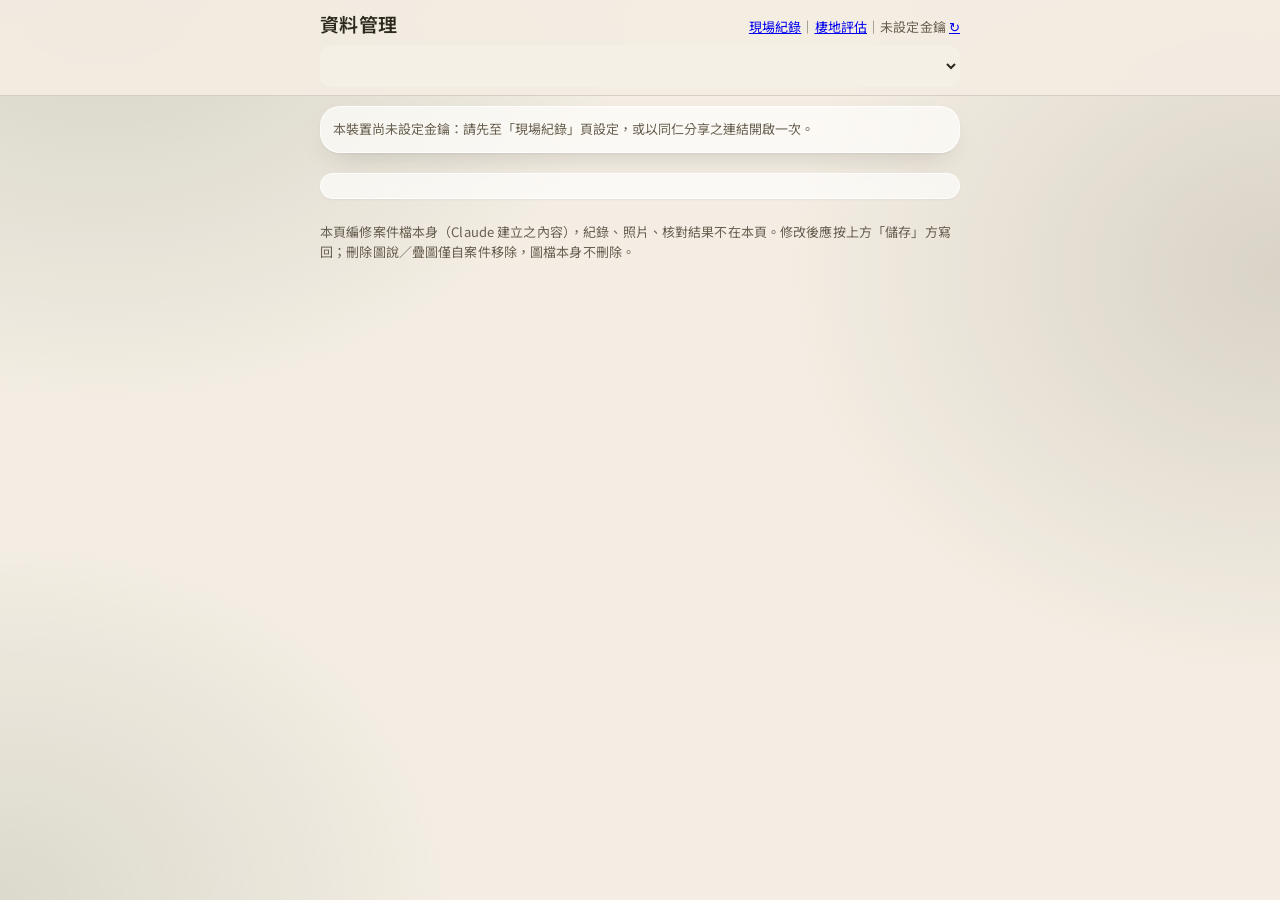
==== commit a1957ee4: "update admin.html Co-Authored-By: Claude Sonnet 5.5 <noreply@anthropic.com>" ====
--- a/admin.html
+++ b/admin.html
@@ -39,7 +39,7 @@
 .kv{display:grid;grid-template-columns:5.5em 1fr;gap:6px 8px;align-items:center}
 .kv label{font-size:14px;color:var(--muted)}
 .mv{display:flex;gap:2px;margin-left:auto}.mv button{padding:2px 8px;font-size:13px}
-.stk{display:grid;grid-template-columns:4.2em 7.5em 1fr auto;gap:4px 6px;align-items:center;font-size:14px}
+.stk{display:grid;grid-template-columns:3.8em 6.2em 1fr 2.4em auto;gap:4px 6px;align-items:center;font-size:14px}.stk input[type=checkbox]{width:18px;height:18px;justify-self:center}
 .stk input{padding:4px 7px;font-size:14px}
 .stk .h{font-size:12px;color:var(--muted)}
 .dirty{color:var(--warn);font-weight:600}
@@ -56,10 +56,10 @@
   <div id="saveBar" hidden><button type="button" class="primary" id="saveBtn">儲存</button><button type="button" id="undoBtn">放棄修改</button><span class="hint" id="saveMsg"></span></div>
 </div>
 <div class="wrap">
-  <div class="panel" id="tokBox" hidden><span class="lbl">這支裝置還沒設定金鑰：先到「現場紀錄」頁設定，或用同事分享的連結開一次。</span></div>
+  <div class="panel" id="tokBox" hidden><span class="lbl">本裝置尚未設定金鑰：請先至「現場紀錄」頁設定，或以同仁分享之連結開啟一次。</span></div>
   <div class="tabs" id="tabs"></div>
   <div class="panel" id="body"></div>
-  <p class="hint">這裡改的是案件檔本身（Claude 建立的內容）；紀錄、照片、核對結果不在這裡。改完按上方「儲存」才會寫回。刪除圖說／疊圖只是從案件拿掉，圖檔本身不會刪。</p>
+  <p class="hint">本頁編修案件檔本身（Claude 建立之內容），紀錄、照片、核對結果不在本頁。修改後應按上方「儲存」方寫回；刪除圖說／疊圖僅自案件移除，圖檔本身不刪除。</p>
 </div>
 <script>
 const $=id=>document.getElementById(id);
@@ -84,7 +84,7 @@
 
 /* ---------- 狀態：cases＝全部案件（給選單與工區）；doc＝編輯中的副本；orig＝載入時的原樣（存檔時只寫有改的欄位） ---------- */
 let cases=[],curCase="",doc=null,orig=null,tab=lsGet("eco-admin-tab")||"checks";
-const KEYS=["name","group","zone","area","plan","planTab","stage","checks","stakes","sites","plans","overlays"];
+const KEYS=["name","group","zone","area","plan","stage","checks","stakes","sites","plans","overlays"];
 const SHARED=["stakes","plans","overlays"]; // 多工區案：每份文件地圖內容相同
 // 空字串、空陣列＝沒有（畫面打開某分頁會先建空陣列，不算修改）
 const norm=v=>v==null||v===""||(Array.isArray(v)&&!v.length)?null:v;
@@ -92,13 +92,14 @@
 const dirtyKeys=()=>doc?KEYS.filter(k=>!same(doc[k],orig[k])):[];
 // 沒有修改時整列收起來；有修改才出現「儲存／放棄修改」
 function markDirty(){const d=dirtyKeys();$("saveBtn").disabled=!d.length;$("undoBtn").hidden=$("saveBtn").hidden=!d.length;
-  $("saveMsg").className=d.length?"hint dirty":"hint";$("saveMsg").textContent=d.length?"有未儲存的修改":"";$("saveBar").hidden=!d.length}
-window.addEventListener("beforeunload",e=>{if(dirtyKeys().length){e.preventDefault();e.returnValue=""}});
+  $("saveMsg").className=d.length?"hint dirty":"hint";$("saveMsg").textContent=d.length?"有未儲存之修改":"";$("saveBar").hidden=!d.length}
+let syncing=0; // 背景同步其他工區進行中：離開頁面會讓沒寫完的工區停住，所以也要提醒
+window.addEventListener("beforeunload",e=>{if(dirtyKeys().length||syncing){e.preventDefault();e.returnValue=""}});
 
 async function loadCases(){
   $("conn").textContent="讀取中…";
   const r=await gh("cases");const list=r?await r.json():[];
-  const all=await Promise.all(list.filter(f=>f.name.endsWith(".json")).map(async f=>{const {data}=await getJson("cases/"+f.name);return data?{...data,id:f.name.slice(0,-5)}:null}));
+  const all=await Promise.all(list.filter(f=>f.name.endsWith(".json")).map(async f=>{const {data,sha}=await getJson("cases/"+f.name);if(data)shaOf[f.name.slice(0,-5)]=sha;return data?{...data,id:f.name.slice(0,-5)}:null}));
   cases=all.filter(Boolean).sort((a,b)=>(a.createdAt||0)-(b.createdAt||0));
   $("conn").textContent="已連線";
 }
@@ -113,35 +114,58 @@
 async function openCase(id){
   curCase=id;if(!id){doc=orig=null;render();return}
   $("conn").textContent="讀取中…";
-  const {data}=await getJson("cases/"+id+".json");orig=clone(data||{});doc=clone(orig);
+  const {data,sha}=await getJson("cases/"+id+".json");shaOf[id]=sha;orig=clone(data||{});doc=clone(orig);
   const i=cases.findIndex(c=>c.id===id);if(i>=0)cases[i]={...orig,id};
   $("conn").textContent="已連線";render();markDirty();
 }
 
-/* ---------- 存檔：讀最新版；有改的欄位若在別處也被改過（手機App）就停下，避免互蓋 ---------- */
+/* ---------- 存檔 ----------
+   快速路徑：直接用載入時記下的檔案版本號（sha）寫回，一次請求；若這份檔在別處被改過（版本號對不上），才讀最新版、逐欄位檢查有沒有互蓋。
+   同案其他工區的同步放背景做，主案件存好就先顯示「已儲存」，不用等。 */
+const shaOf={};
+const isStale=e=>e&&(e.code===409||e.code===422);
+async function putFast(path,next,sha){const r=await putJson(path,next,sha);try{return (await r.json()).content.sha}catch(_){return null}}
 async function save(){
   const d=dirtyKeys();if(!d.length)return;
-  const b=$("saveBtn");b.disabled=true;$("saveMsg").textContent="儲存中…";
+  const b=$("saveBtn");b.disabled=true;$("saveMsg").className="hint";$("saveMsg").textContent="儲存中…";
+  const path="cases/"+curCase+".json",apply=(base,keys=d)=>{const nx={...base};keys.forEach(k=>{if(norm(doc[k])==null)delete nx[k];else nx[k]=doc[k]});return nx};
   try{
-    const {data:cur,sha}=await getJson("cases/"+curCase+".json");if(!cur)throw new Error("案件檔不見了");
-    const clash=d.filter(k=>!same(cur[k],orig[k]));
-    if(clash.length){$("saveMsg").className="hint dirty";$("saveMsg").textContent=`「${clash.map(lab).join("、")}」剛在別處被改過（可能是手機App）。先按「放棄修改」重新載入再改，避免蓋掉。`;b.disabled=false;return}
-    const next={...cur};d.forEach(k=>{if(norm(doc[k])==null)delete next[k];else next[k]=doc[k]});
-    await putJson("cases/"+curCase+".json",next,sha);
-    // 同案其他工區：樁號、圖說、疊圖一起改（勾選時）
-    const sync=$("syncChk")&&$("syncChk").checked?d.filter(k=>SHARED.includes(k)):[];
-    let n=0;for(const m of mates().filter(c=>c.id!==curCase)){if(!sync.length)break;
-      const {data:o,sha:s}=await getJson("cases/"+m.id+".json");if(!o)continue;const nx={...o};sync.forEach(k=>{nx[k]=doc[k]});await putJson("cases/"+m.id+".json",nx,s);n++}
-    orig=clone(next);doc=clone(next);const i=cases.findIndex(c=>c.id===curCase);if(i>=0)cases[i]={...next,id:curCase};
+    let next=apply(orig);
+    try{shaOf[curCase]=await putFast(path,next,shaOf[curCase])}
+    catch(e){
+      if(!isStale(e))throw e;
+      const {data:cur,sha}=await getJson(path);if(!cur)throw new Error("案件檔已不存在");
+      const clash=d.filter(k=>!same(cur[k],orig[k]));
+      if(clash.length){$("saveMsg").className="hint dirty";$("saveMsg").textContent=`「${clash.map(lab).join("、")}」已於他處修改（可能為手機App），請先按「放棄修改」重新載入後再修改，以免覆蓋。`;b.disabled=false;return}
+      next=apply(cur);shaOf[curCase]=await putFast(path,next,sha);
+    }
+    const mine=curCase,sync=$("syncChk")&&$("syncChk").checked?d.filter(k=>SHARED.includes(k)):[],others=sync.length?mates().filter(c=>c.id!==mine):[],snap={};sync.forEach(k=>{snap[k]=clone(doc[k]??null)});
+    orig=clone(next);doc=clone(next);const i=cases.findIndex(c=>c.id===mine);if(i>=0)cases[i]={...next,id:mine};
     if(d.includes("name"))fillSel();
-    render();markDirty();$("saveBar").hidden=false;$("saveMsg").textContent="已儲存"+(n?`（同步 ${n} 個工區）`:"")+"。回現場紀錄按 ↻ 會看到。";
-  }catch(e){$("saveMsg").className="hint dirty";$("saveMsg").textContent="儲存失敗（"+(e.code||e.message)+"），修改還在畫面上，再按一次。";b.disabled=false}
+    render();markDirty();$("saveBar").hidden=false;
+    const tail="。返回現場紀錄按 ↻ 即可檢視。";
+    if(!others.length){$("saveMsg").textContent="已儲存"+tail;return}
+    // 背景同步其他工區（一個一個寫；GitHub 同時寫同一專案會互相卡）
+    let ok=0,fail=[];$("saveMsg").textContent=`已儲存；同步其他工區 0/${others.length}…（請勿離開本頁）`;syncing++;
+    try{for(const m of others){
+      const p="cases/"+m.id+".json",ap=base=>{const nx={...base};sync.forEach(k=>{if(norm(snap[k])==null)delete nx[k];else nx[k]=snap[k]});return nx};
+      try{
+        const {id:_,...base}=cases.find(c=>c.id===m.id)||{};let nx=ap(base);
+        try{shaOf[m.id]=await putFast(p,nx,shaOf[m.id])}
+        catch(e){if(!isStale(e))throw e;const {data:o,sha}=await getJson(p);if(!o)throw e;nx=ap(o);shaOf[m.id]=await putFast(p,nx,sha)}
+        const j=cases.findIndex(c=>c.id===m.id);if(j>=0)cases[j]={...nx,id:m.id};ok++;
+      }catch(e){fail.push(m.zone||m.name||m.id)}
+      $("saveMsg").textContent=`已儲存；同步其他工區 ${ok+fail.length}/${others.length}…（請勿離開本頁）`;
+    }}finally{syncing--}
+    $("saveMsg").className=fail.length?"hint dirty":"hint";
+    $("saveMsg").textContent=fail.length?`已儲存，惟下列工區同步失敗：${fail.join("、")}（再改一下樁號／圖說／疊圖後儲存即可重試）`:`已儲存，已同步 ${ok} 個工區${tail}`;
+  }catch(e){$("saveMsg").className="hint dirty";$("saveMsg").textContent="儲存失敗（"+(e.code||e.message)+"），修改仍保留於畫面，請再按一次。";b.disabled=false}
 }
 function mates(){const c=cases.find(x=>x.id===curCase);if(!c||!c.group)return [];return cases.filter(x=>x.group===c.group&&!x.trashedAt)}
 
 /* ---------- 畫面 ---------- */
 const TABS=[["basic","基本資料"],["checks","核對清單"],["stakes","樁號"],["sites","工區點"],["plans","圖說"],["overlays","疊圖"]];
-const lab=k=>({name:"案名",group:"群組",zone:"工區",area:"地區",plan:"計畫編號",planTab:"總表分頁",stage:"階段",checks:"核對清單",stakes:"樁號",sites:"工區點",plans:"圖說",overlays:"疊圖"})[k]||k;
+const lab=k=>({name:"案名",group:"群組",zone:"工區",area:"地區",plan:"計畫編號",stage:"階段",checks:"核對清單",stakes:"樁號",sites:"工區點",plans:"圖說",overlays:"疊圖"})[k]||k;
 const PHASES=[["report","提審意見"],["design","設計意見"],["start","開工意見"],["propose","預計提出意見"],["improve","改善意見"]];
 const STAGES=["","提報","設計","開工前","施工中","完工"];
 const ABCD=[["","—"],["A","A 迴避"],["B","B 縮小"],["C","C 減輕"],["D","D 補償"]];
@@ -149,9 +173,9 @@
   const t=$("tabs");t.innerHTML="";
   TABS.forEach(([k,l])=>{const n=doc&&Array.isArray(doc[k])?`（${doc[k].length}）`:"";
     const b=el("button",{type:"button",className:"tab"+(tab===k?" on":""),textContent:l+n});b.onclick=()=>{tab=k;lsSet("eco-admin-tab",k);render()};t.appendChild(b)});
-  const B=$("body");B.innerHTML="";if(!doc){B.textContent="沒有案件";return}
+  const B=$("body");B.innerHTML="";if(!doc){B.textContent="尚無案件";return}
   if(SHARED.includes(tab)&&mates().length>1){const w=el("label",{className:"hint"});const cb=el("input",{type:"checkbox",id:"syncChk",checked:lsGet("eco-admin-sync")!=="0"});
-    cb.onchange=()=>lsSet("eco-admin-sync",cb.checked?"1":"0");w.append(cb,` 樁號、圖說、疊圖的修改同步到同案其他 ${mates().length-1} 個工區（各工區共用同一張地圖）`);B.appendChild(w)}
+    cb.onchange=()=>lsSet("eco-admin-sync",cb.checked?"1":"0");w.append(cb,` 樁號、圖說、疊圖之修改同步至同案其他 ${mates().length-1} 個工區（各工區共用同一張地圖）`);B.appendChild(w)}
   ({basic,checks,stakes,sites,plans,overlays})[tab](B);
 }
 const inp=(v,on,ph="")=>{const i=el("input",{type:"text",value:v??"",placeholder:ph});i.oninput=()=>{on(i.value);markDirty()};return i};
@@ -167,14 +191,14 @@
 
 function basic(B){
   const g=el("div",{className:"kv"});
-  [["name","案名"],["group","群組（工程全名）"],["zone","工區"],["area","地區"],["plan","計畫編號"],["planTab","總表分頁"]].forEach(([k,l])=>{g.append(el("label",{textContent:l}),inp(doc[k],v=>{doc[k]=v.trim()?v:undefined}))});
+  [["name","案名"],["group","群組（工程全名）"],["zone","工區"],["area","地區"],["plan","計畫編號"]].forEach(([k,l])=>{g.append(el("label",{textContent:l}),inp(doc[k],v=>{doc[k]=v.trim()?v:undefined}))});
   g.append(el("label",{textContent:"階段"}),sel(STAGES.map(s=>[s,s||"（未設定）"]),doc.stage,v=>{doc.stage=v||undefined}));
-  B.append(g,el("p",{className:"hint",textContent:"多工區案：「群組」相同的會合併成一案，「工區」是切換鈕上的名稱。改案名請保留「（工區X）」結尾。"}));
+  B.append(g,el("p",{className:"hint",textContent:"多工區案件：「群組」相同者合併為一案，「工區」為切換鈕上之名稱。變更案名時應保留「（工區X）」結尾。"}));
 }
 function checks(B){
   const a=doc.checks=doc.checks||[];
   const groups=[...new Set(a.map(i=>i.group).filter(Boolean))],dl=el("datalist",{id:"grpList"});groups.forEach(g=>dl.appendChild(el("option",{value:g})));B.appendChild(dl);
-  B.appendChild(el("p",{className:"hint",textContent:"分類可直接打新名稱，同名的排在一起。意見來源決定在App哪個階段出現：提審意見→設計；設計意見→開工前、施工中、完工；開工意見→施工中、完工；預計提出意見→設計；改善意見→施工中、完工。"}));
+  B.appendChild(el("p",{className:"hint",textContent:"分類得直接輸入新名稱，同名者排列在一起。意見來源決定於App何階段顯示：提審意見→設計；設計意見→開工前、施工中、完工；開工意見→開工前、施工中、完工；預計提出意見→設計；改善意見→施工中、完工。"}));
   a.forEach((it,i)=>{const c=el("div",{className:"item"});
     const r1=el("div",{className:"row"});
     r1.append(sel(PHASES,it.phase,v=>{it.phase=v}),sel(ABCD,it.abcd,v=>{it.abcd=v}),mvDel(a,i));
@@ -190,34 +214,39 @@
 }
 function stakes(B){
   const a=doc.stakes=doc.stakes||[];
-  B.appendChild(el("p",{className:"hint",textContent:"座標與樁號數值由設計圖算出，這裡只改路線名與註記（構造物名稱），或刪掉不要的點。"}));
-  const g=el("div",{className:"stk"});["路線","樁號","註記",""].forEach(h=>g.appendChild(el("span",{className:"h",textContent:h})));
+  B.appendChild(el("p",{className:"hint",textContent:"座標與樁號數值係由設計圖算出，本頁得修改路線名、註記（構造物名稱）、地圖上是否顯示文字標籤，或刪除不需要之點位。「標示」預設僅勾選各路線起點、終點及有註記之點位；人工勾選或取消後，以人工設定為準。"}));
+  const g=el("div",{className:"stk"});["路線","樁號","註記","標示",""].forEach(h=>g.appendChild(el("span",{className:"h",textContent:h})));
+  // 預設是否標示（同 index.html 地圖）：該路線第一點、最後一點、有註記
+  const dflt=s=>{const grp=a.filter(p=>(p.r||"")===(s.r||"")),i=grp.indexOf(s);return i===0||i===grp.length-1||!!(s.note&&s.note.trim())};
+  const shown=s=>s.show===false?false:s.show===true||dflt(s);
   a.forEach((s,i)=>{const d=el("button",{type:"button",className:"mini danger",textContent:"✕"});
     d.onclick=()=>{a.splice(i,1);markDirty();render()};
-    g.append(inp(s.r,v=>{if(v.trim())s.r=v.trim();else delete s.r}),el("span",{textContent:s.label||s.st}),inp(s.note,v=>{s.note=v}),d)});
+    const cb=el("input",{type:"checkbox",checked:shown(s)});
+    cb.onchange=()=>{if(cb.checked===dflt(s))delete s.show;else s.show=cb.checked;markDirty()};
+    g.append(inp(s.r,v=>{if(v.trim())s.r=v.trim();else delete s.r}),el("span",{textContent:s.label||s.st}),inp(s.note,v=>{s.note=v}),cb,d)});
   B.appendChild(g);
 }
 function sites(B){
-  const a=doc.sites=doc.sites||[];if(!a.length){B.appendChild(el("p",{className:"hint",textContent:"這案沒有工區點（沒有樁號的工程才用）。"}));return}
+  const a=doc.sites=doc.sites||[];if(!a.length){B.appendChild(el("p",{className:"hint",textContent:"本案無工區點（僅無樁號之工程使用）。"}));return}
   a.forEach((s,i)=>{const c=el("div",{className:"item"});
     c.append(el("div",{className:"row"},inp(s.label,v=>{s.label=v},"名稱"),mvDel(a,i)),inp(s.note,v=>{s.note=v},"註記"),
-      area((s.parts||[]).join("、"),v=>{s.parts=v.split(/[、\n]/).map(x=>x.trim()).filter(Boolean)},"樁號欄下拉的構造物，用「、」隔開"));
+      area((s.parts||[]).join("、"),v=>{s.parts=v.split(/[、\n]/).map(x=>x.trim()).filter(Boolean)},"樁號欄下拉之構造物，以「、」分隔"));
     B.appendChild(c)});
 }
 function plans(B){
-  const a=doc.plans=doc.plans||[];if(!a.length){B.appendChild(el("p",{className:"hint",textContent:"沒有圖說。"}));return}
+  const a=doc.plans=doc.plans||[];if(!a.length){B.appendChild(el("p",{className:"hint",textContent:"尚無圖說。"}));return}
   a.forEach((p,i)=>{const c=el("div",{className:"item"});c.append(el("div",{className:"row"},inp(p.title,v=>{p.title=v},"標題"),mvDel(a,i)));B.appendChild(c)});
 }
 function overlays(B){
-  const a=doc.overlays=doc.overlays||[];if(!a.length){B.appendChild(el("p",{className:"hint",textContent:"沒有疊圖。"}));return}
+  const a=doc.overlays=doc.overlays||[];if(!a.length){B.appendChild(el("p",{className:"hint",textContent:"尚無疊圖。"}));return}
   a.forEach((p,i)=>{const c=el("div",{className:"item"});c.append(el("div",{className:"row"},inp(p.title,v=>{p.title=v},"標題"),mvDel(a,i)));B.appendChild(c)});
 }
 
 /* ---------- 啟動 ---------- */
-$("caseSel").onchange=async e=>{if(dirtyKeys().length&&!confirm("這案有未儲存的修改，要放棄嗎？")){e.target.value=curCase;return}await openCase(e.target.value)};
+$("caseSel").onchange=async e=>{if(dirtyKeys().length&&!confirm("本案有未儲存之修改，是否放棄？")){e.target.value=curCase;return}await openCase(e.target.value)};
 $("saveBtn").onclick=save;
-$("undoBtn").onclick=()=>{if(confirm("放棄這案所有未儲存的修改？"))openCase(curCase)};
-$("reloadBtn").onclick=async e=>{e.preventDefault();if(dirtyKeys().length&&!confirm("有未儲存的修改，重新載入會放棄，確定？"))return;if(await appUpd()){location.reload();return}start()};
+$("undoBtn").onclick=()=>{if(confirm("是否放棄本案所有未儲存之修改？"))openCase(curCase)};
+$("reloadBtn").onclick=async e=>{e.preventDefault();if(dirtyKeys().length&&!confirm("有未儲存之修改，重新載入將放棄修改，是否確定？"))return;if(await appUpd()){location.reload();return}start()};
 async function start(){
   if(!ghToken){$("tokBox").hidden=false;$("conn").textContent="未設定金鑰";return}
   try{await loadCases();fillSel();if(!$("caseSel").classList.contains("wsrc"))$("caseSel").after(wrapSelect($("caseSel"),1));await openCase(curCase)}
--- a/shared.css
+++ b/shared.css
@@ -1,6 +1,6 @@
 /* 現場紀錄(index.html)與棲地評估(habitat.html)共用的外觀：兩頁都只引用這一份，改這裡兩頁一起變。
    頁面各自的版面（欄位、卡片內容排列）留在各自的檔案裡。 */
-:root{--eco-ver:"370711ca0e"} /* 版本章：deploy.ps1 依內容自動更新，不要手改（↻ 靠它判斷有沒有新版） */
+:root{--eco-ver:"fb06c8ddca"} /* 版本章：deploy.ps1 依內容自動更新，不要手改（↻ 靠它判斷有沒有新版） */
 
 /* ===== 設計變數（唯一一份）：色票取自大地色系；階段色 提報＝灰藍青、設計＝赤陶褐、施工＝苔綠 ===== */
 :root{
@@ -78,7 +78,9 @@
 .picker li.trashgrp{cursor:pointer;color:var(--danger,var(--bad));margin-top:10px}
 .picker li.trashed .pkname{opacity:.6}.picker li.trashed .restore{flex:none;font-size:13px;padding:4px 12px;margin-right:4px}
 @media (pointer:fine){.picker{inset:5vh auto auto 50%;transform:translateX(-50%);width:min(560px,94vw);height:88vh;border:1px solid var(--line);border-radius:12px;box-shadow:0 10px 40px rgba(0,0,0,.3);padding-top:12px}}
-.zonebar{display:flex;gap:6px;flex-wrap:wrap;margin:6px 0 2px}
+.zonebar{display:flex;gap:6px;flex-wrap:nowrap;overflow-x:auto;overscroll-behavior-x:contain;scrollbar-width:none;margin:6px 0 2px}
+.zonebar::-webkit-scrollbar{display:none}
+.zonebar button{flex:0 0 auto;white-space:nowrap}
 .zonebar button{border:1px solid var(--line);background:var(--surface,var(--card));color:inherit;border-radius:999px;padding:5px 14px;font-size:14px;cursor:pointer}
 .zonebar button[aria-pressed="true"]{background:var(--accent,var(--acc));color:var(--accent-fg,var(--accfg));border-color:var(--accent,var(--acc));font-weight:600}
 
@@ -145,9 +147,15 @@
 .fab{box-shadow:0 8px 22px -4px color-mix(in srgb,var(--accent) 55%,transparent),inset 0 1px 0 rgba(255,255,255,.25)}
 button,.tab,.chip,.photobtns label{transition:transform .22s cubic-bezier(.34,1.56,.64,1),background-color .15s ease,border-color .15s ease,box-shadow .2s ease}
 button:not(:disabled):active,.photobtns label:active,.fab:active{transform:scale(.94)}
+/* 整排寬的選單鈕（案件、下拉）不縮放：電腦版寬1000多px，縮94%會讓靠左的案名左右彈約40px；改用底色回饋 */
+.pickbtn:not(:disabled):active,.wsel-btn:not(:disabled):active{transform:none;background:var(--soft)}
 @media (hover:hover) and (pointer:fine){.panel,.card,.rec{transition:transform .2s ease,box-shadow .2s ease}.rec:hover,.panel:hover,.card:hover{transform:translateY(-1px);box-shadow:0 1px 2px rgba(45,41,29,.08),0 16px 36px -14px rgba(45,41,29,.34)}}
 @keyframes vpopc{0%{transform:scale(.92)}60%{transform:scale(1.05)}100%{transform:none}}
-.chip[aria-pressed="true"],.tab.on{animation:vpopc .28s ease}
+.chip[aria-pressed="true"],.tab.on,.zonebar button[aria-pressed="true"]{animation:vpopc .28s ease}
+.zonebar button{transition:transform .22s cubic-bezier(.34,1.56,.64,1),background-color .3s ease,color .3s ease,border-color .3s ease}
+/* 工區列兩端淡出：提示可以左右滑，也讓捲動中的按鈕不會被硬切 */
+.zonebar{-webkit-mask-image:linear-gradient(90deg,transparent,#000 12px,#000 calc(100% - 12px),transparent);mask-image:linear-gradient(90deg,transparent,#000 12px,#000 calc(100% - 12px),transparent);padding:0 8px}
+@media (prefers-reduced-motion:reduce){.zonebar button[aria-pressed="true"]{animation:none}}
 /* 置頂區內所有子元素（含工區切換列）置中在 640px 內容欄；棲地評估主區同寬 */
 .pagehead>.zonebar,header>.zonebar{width:100%;max-width:640px;margin:6px auto 2px;box-sizing:border-box}
 main{max-width:672px}
